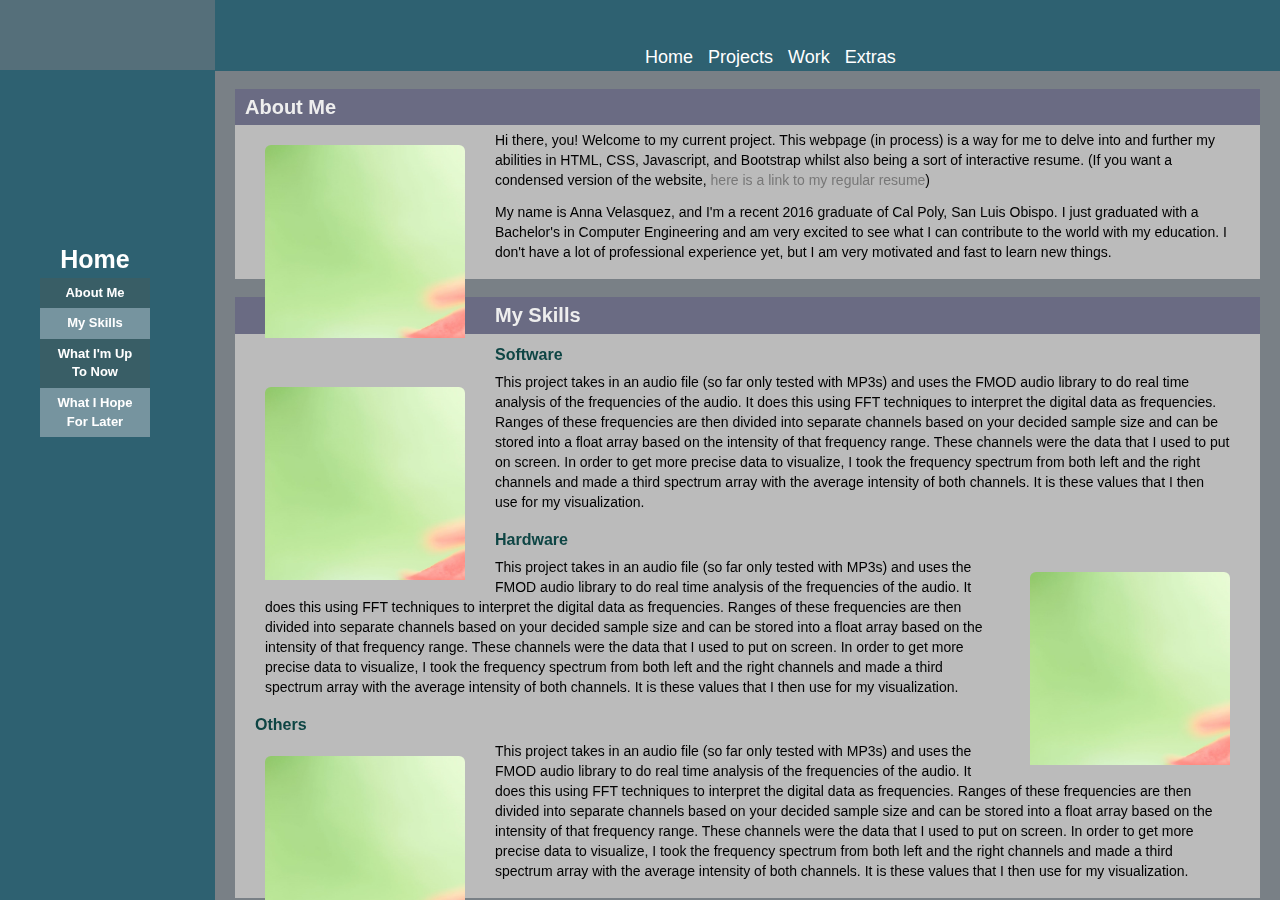
==== index.html @ 646c389b "initial" ====
<!DOCTYPE html>
<html lang="en">
<head>

   <meta charset="UTF-8">
   <meta name="description" content="Anna's Webpage of Awesome" />
   <meta name="author" content="Anna Velasquez" />

   <link rel="stylesheet" href="bootstrap/css/bootstrap.min.css">
   <link rel="stylesheet" type="text/css" href="webpageTheme.css">

   <script src="https://code.jquery.com/jquery-3.1.0.min.js" integrity="sha256-cCueBR6CsyA4/9szpPfrX3s49M9vUU5BgtiJj06wt/s=" crossorigin="anonymous"></script>
   <script src="bootstrap/js/bootstrap.min.js"></script>
   <script src="scripts/webpageScript.js"></script> 
   <script src="https://cdn.firebase.com/js/client/2.4.2/firebase.js"></script>

   <title>Webpage of Awesome - Home</title>

</head>


<body style="background-color: #798086;"> 
   
   <!-- Upper block (main title, fixed) -->
   <div class="blocked"> 
      <div class="full">
         <div class="corner"> </div>
         <ul class="list-inline">
            <li> <a href="main.html">Home</a> </li>
            <li> <a href="projects.html">Projects</a> </li>
            <li> <a href="work.html">Work</a> </li>
            <li> <a href="extra.html">Extras</a> </li>
         </ul>
      </div>
   </div>



   <!-- Lower block (Menu and Content) -->
   <div class="blocked">

      <!-- menu (Left, fixed)-->
      <div class="left">
         <div class="sideBar"></div>
         <ul class="menu">
            <div class="menuTitle">Home</div>
            <li><span class="link" onclick="scrollTo('about')">About Me</span></li>
            <li><span class="link" onclick="scrollTo('skills')">My Skills</span></li>
            <li><span class="link" onclick="scrollTo('now')">What I'm Up To Now</span></li>            
            <li><span class="link" onclick="scrollTo('later')">What I Hope For Later</span></li>
         </ul>
      </div>

      <!-- content (right, not fixed)-->
      <div class="right">
         <div class="body">

            <div class="content" id="about">
               <span class="heading">About Me</span>

               <img src="placeHolder.jpg" class="img-rounded" alt="comment" align="left">
               <div class="paragraph">
                  Hi there, you!  Welcome to my current project.  This webpage (in process) is a way for me to delve into and further my abilities in HTML, CSS, Javascript, and Bootstrap whilst also being a sort of interactive resume. (If you want a condensed version of the website, <a href="https://drive.google.com/open?id=0B1_zF8LFOOS_YWtfMFV4SWVITkE"> here is a link to my regular resume</a>)
               </div>

               <div class="paragraph">
                  My name is Anna Velasquez, and I'm a recent 2016 graduate of Cal Poly, San Luis Obispo.  I just graduated with a Bachelor's in Computer Engineering and am very excited to see what I can contribute to the world with my education.  I don't have a lot of professional experience yet, but I am very motivated and fast to learn new things. 
               </div>               
            </div> <!-- end about me -->

            <div class="content" id="skills">
               <span class="heading">My Skills</span>

               <span class="subheading">Software</span>
               <img src="placeHolder.jpg" class="img-rounded" alt="comment" align="left">
               <div class="paragraph">
                  This project takes in an audio file (so far only tested with MP3s) and uses the FMOD audio library to do real time analysis of the frequencies of the audio.  It does this using FFT techniques to interpret the digital data as frequencies.  Ranges of these frequencies are then divided into separate channels based on your decided sample size and can be stored into a float array based on the intensity of that frequency range.  These channels were the data that I used to put on screen.  In order to get more precise data to visualize, I took the frequency spectrum from both left and the right channels and made a third spectrum array with the average intensity of both channels.  It is these values that I then use for my visualization.
               </div>
               
               <span class="subheading">Hardware</span>
               <img src="placeHolder.jpg" class="img-rounded" alt="comment" align="right">
               <div class="paragraph">
                  This project takes in an audio file (so far only tested with MP3s) and uses the FMOD audio library to do real time analysis of the frequencies of the audio.  It does this using FFT techniques to interpret the digital data as frequencies.  Ranges of these frequencies are then divided into separate channels based on your decided sample size and can be stored into a float array based on the intensity of that frequency range.  These channels were the data that I used to put on screen.  In order to get more precise data to visualize, I took the frequency spectrum from both left and the right channels and made a third spectrum array with the average intensity of both channels.  It is these values that I then use for my visualization.
               </div>

               <span class="subheading">Others</span>
               <img src="placeHolder.jpg" class="img-rounded" alt="comment" align="left">
               <div class="paragraph">
                  This project takes in an audio file (so far only tested with MP3s) and uses the FMOD audio library to do real time analysis of the frequencies of the audio.  It does this using FFT techniques to interpret the digital data as frequencies.  Ranges of these frequencies are then divided into separate channels based on your decided sample size and can be stored into a float array based on the intensity of that frequency range.  These channels were the data that I used to put on screen.  In order to get more precise data to visualize, I took the frequency spectrum from both left and the right channels and made a third spectrum array with the average intensity of both channels.  It is these values that I then use for my visualization.
               </div>                             
            </div> <!-- end skils -->

            <div class="content" id="now">
               <span class="heading">What I'm Up To Now</span>
               <span class="subheading">Audio Bars (Iteration 1)</span>
               <div class="paragraph">
                  The first visual I made was a simple set of audio bars.  I have row of 64 bars representing 64 sets of frequency ranges from the averaged spectrum array. The height of these bars are simply based of the intensity of each channel. The bars go from low frequency to high from left to right. 
               </div>
            

               <span class="subheading">Planets and Rings (Iteration 2)</span>
               <div class="paragraph">
                  To make my visualizer more interesting, I decided to do a simple hierarchial animation of planets orbiting around a large sphere.  The middle sphere represents the beat detection of the song while the circling planets and their oscillating rings represent the different frequency channels.
               </div>


               <span class="subheading">Beat Detection</span>
               <div class="paragraph">
                  To add some more visual interest to my visualizer, I wanted there to be an effect when there is a heavy beat in my song.  The beats I wanted to visualize were a loud low bass thump and a crash snare sound.  
               </div>

              

            </div> <!-- end now -->

            <div class="content" id="later">
               <span class="heading">What I Hope For Later</span>
               <span class="subheading">Controls</span>
               <div class="paragraph">
                  Listed below are some of the controls that a user can use with my visualizer such as camera controls, pause/play, and a visualizer mode toggle.
                  <ul class="square-bullet">
                     <li><span class="list-item">W - Camera zoom in.</span></li>
                     <li><span class="list-item">S - Camera zoom out.</span></li>
                     <li><span class="list-item">A - Camera strafes left</span></li>
                     <li><span class="list-item">D - Camera strafes right</span></li>
                     <li><span class="list-item">Mouse - Pitch and Yaw controsl</span></li>
                     <li><span class="list-item">Space - Brings camera back to 'home'</span></li>
                     <li><span class="list-item">P - Play/Pause music (Music starts paused)</span></li>
                     <li><span class="list-item">M - Toggle between visualizer modes (Mode starts as audio bars)</span></li>
                  </ul>
               </div>
            </div>  <!-- end later -->    

         </div>
      </div>

   </div>

</body>
</html>
---- webpageTheme.css ----
html, body{
      margin: 0;
      padding: 0;
      font-family: Verdana, Geneva, sans-serif;
   }

   .content a {
      color: #777777;
   }

   a {
      color: #ffffff;
      text-decoration: none;
   }

   ul.list-inline {
      margin: 45px 0 0 0;
      padding-left: 50%;
      font-size: 18px;
   }

   .left {
      display: block;
      margin: 0;
      background-color: #2e6171;
      width: 15%;
      min-width: 200px;
   }  

   .sideBar {
      background-color: #2e6171;
      position: absolute;
      width: calc(200px + 15px);
      height: calc(100% - 70px);
      z-index: -5;
   } 

   .img-rounded {
      width: 200px;
      height: 200px;
      margin: 20px 30px 0px;
      padding-bottom: 7px;
      text-align: left
   }

   /*menu things*/
      .menuTitle {
         display: block;
         font-weight: bold;
         font-size: 25px;
         color: #FFFFFF;
         text-align: center;
      }

      ul.menu {
         list-style-type: none;
         margin: 172px 0 auto auto;
         display: block;
         position: fixed;
         width: 150px;
      }

      span.link {
         display: block;
         font-weight: bold;
         font-size: 13px;
         color: #FFFFFF;
         text-align: center;
         padding: 6px 10px;
      }
      
      .menu li:nth-child(odd) {
         background-color: #76949f;
      }

      .menu li span.link:hover {
         background-color: #6a6b83;
         cursor: pointer;
      }

      .menu li:nth-child(even) {
         background-color: #395e66;
      }

   .right {
      overflow: hidden;
      display: block;
      float: right;
      width: calc(100% - 215px);
      min-width: 400px;
      margin: 0;
      padding: 0;
   }

   .body {
      position: fixed;
      height: calc(100% - 70px);
      overflow: auto;
   }

   .content {
      background-color: #bbbbbb;
      margin: 18px 20px 0px 20px;
      padding-bottom: 10px;
   }

   .full {
      overflow: hidden;
      display: block;
      position: static;
      float: right;
      width: 100%;
      min-width: 385px;
      min-height: 70px;
      background-color: #2e6171;
      z-index: -20;
   }

   .corner {
      overflow: hidden;
      display: block;
      position: static;
      float: left;
      width: calc(200px + 15px);
      min-height: 70px;
      height: inherit;
      background-color: #556f7a;
      margin-bottom: 0px;
      z-index: 50;
   }


   .blocked {
      display: block; 
      width: 100%;
      min-height: 70px;
   }



   .pageLinks {
      color: #EEEEEE;
      font-weight: bold;
      font-size: 16px;
      float: right;
      padding: 15px;
      display: inline-block;
      vertical-align: middle;
   }

   .heading {
      display: block;
      color: #EEEEEE;
      font-weight: bold;
      font-size: 20px;
      padding: 4px 10px;
      background-color: #6a6b83;
   }

   .subheading {
      display: block;
      color: #0E4544;
      font-size: 16px;
      font-weight: bold;
      margin: 10px 20px 0px;
   }

   .paragraph, .gallery {
      margin: 5px 30px 0px;
      padding-bottom: 7px;
      color: black;

   }

   .gallery {
      overflow: hidden;
   }

   ul.square-bullet {
      list-style-type: square;
      margin: 0;
   }

   ul.square-bullet li {
      color: #0E4544;
   }

   ul.square-bullet span.list-item {
      color: #000000;
   }

   .captioned {
      display: inline-block;
      border: #AAAAAA solid 2px;
      padding: 5px;
      margin: 2px;
      vertical-align: top;
   }

   .captioned span {
      display: block;
      color: #0E4544;
      font-size: 14px;
   }

   img.thumb {
      max-width: 200px;
      width: 100%;
      height: auto;
      display: inline-block;
   }

   img.thumb-enlarged, img.inlined {
      max-width: 600px;
      width: 100%;
      height: auto;
      display: inline-block;
   }

   .captioned img.thumb:hover, .captioned img.thumb-enlarged:hover {
      cursor: pointer;
   }
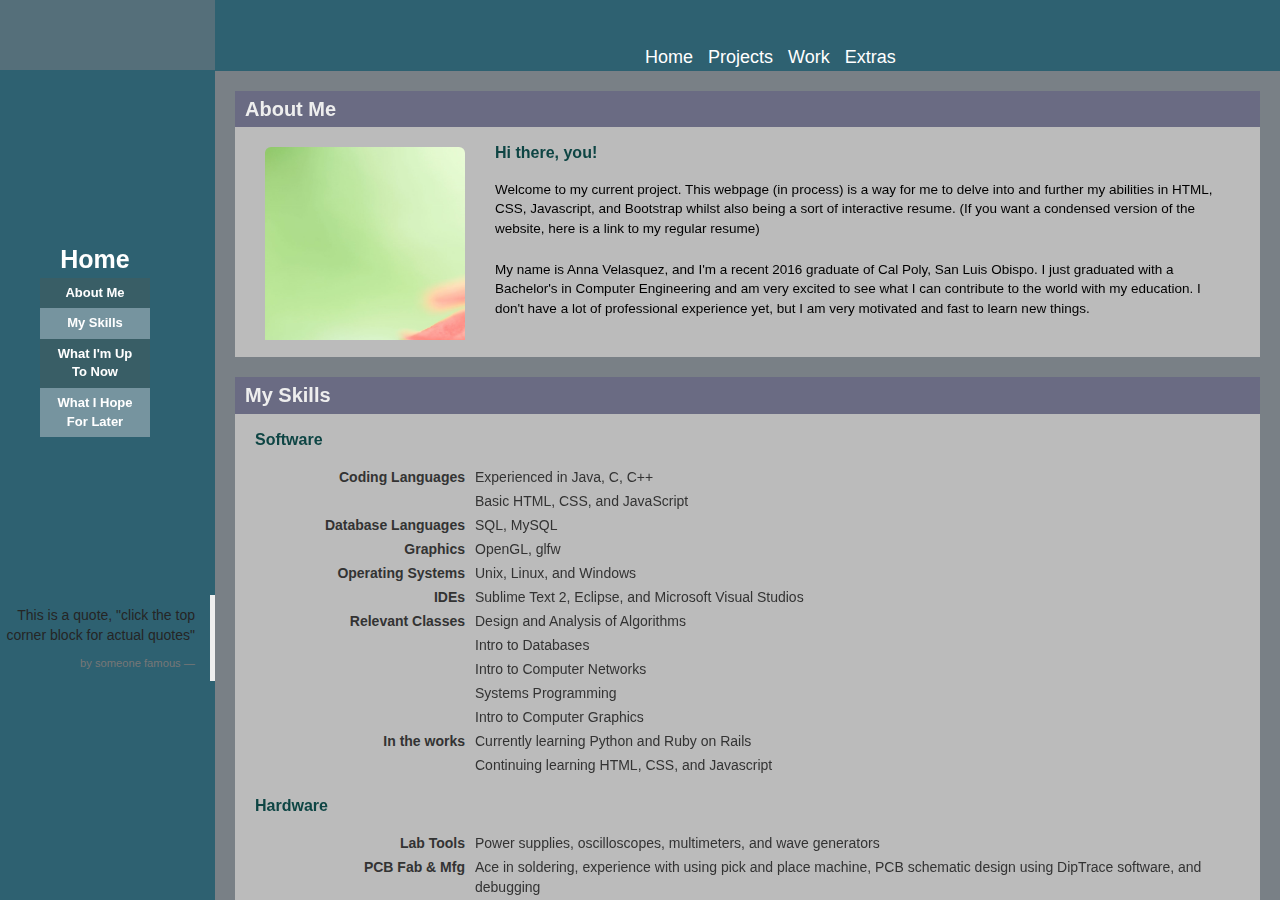
==== commit d5fae94f: "Random quote and updated content" ====
--- a/index.html
+++ b/index.html
@@ -12,7 +12,9 @@
    <script src="https://code.jquery.com/jquery-3.1.0.min.js" integrity="sha256-cCueBR6CsyA4/9szpPfrX3s49M9vUU5BgtiJj06wt/s=" crossorigin="anonymous"></script>
    <script src="bootstrap/js/bootstrap.min.js"></script>
    <script src="scripts/webpageScript.js"></script> 
-   <script src="https://cdn.firebase.com/js/client/2.4.2/firebase.js"></script>
+
+
+
 
    <title>Webpage of Awesome - Home</title>
 
@@ -24,7 +26,7 @@
    <!-- Upper block (main title, fixed) -->
    <div class="blocked"> 
       <div class="full">
-         <div class="corner"> </div>
+         <div class="corner" onclick="quoteChange()"> </div>
          <ul class="list-inline">
             <li> <a href="main.html">Home</a> </li>
             <li> <a href="projects.html">Projects</a> </li>
@@ -41,14 +43,22 @@
 
       <!-- menu (Left, fixed)-->
       <div class="left">
-         <div class="sideBar"></div>
-         <ul class="menu">
-            <div class="menuTitle">Home</div>
-            <li><span class="link" onclick="scrollTo('about')">About Me</span></li>
-            <li><span class="link" onclick="scrollTo('skills')">My Skills</span></li>
-            <li><span class="link" onclick="scrollTo('now')">What I'm Up To Now</span></li>            
-            <li><span class="link" onclick="scrollTo('later')">What I Hope For Later</span></li>
-         </ul>
+         <div class="sideBar">
+            <ul class="menu">
+               <div class="menuTitle">Home</div>
+               <li><span class="link" onclick="scrollTo('about')">About Me</span></li>
+               <li><span class="link" onclick="scrollTo('skills')">My Skills</span></li>
+               <li><span class="link" onclick="scrollTo('now')">What I'm Up To Now</span></li>            
+               <li><span class="link" onclick="scrollTo('later')">What I Hope For Later</span></li>
+            </ul>
+
+            <div class="ranQuote">
+               <blockquote class="blockquote-reverse">
+                  <p>This is a quote, "click the top corner block for actual quotes"</p>
+                  <footer>by someone famous</footer>
+               </blockquote>
+            </div>
+         </div>
       </div>
 
       <!-- content (right, not fixed)-->
@@ -57,60 +67,72 @@
 
             <div class="content" id="about">
                <span class="heading">About Me</span>
+               <img src="placeHolder.jpg" class="img-rounded" align="left" height="100%" width="100%">  
+               <span class="subheading">Hi there, you!</span>
+               <p>
+                  Welcome to my current project.  This webpage (in process) is a way for me to delve into and further my abilities in HTML, CSS, Javascript, and Bootstrap whilst also being a sort of interactive resume. (If you want a condensed version of the website, <a href="https://drive.google.com/open?id=0B1_zF8LFOOS_YWtfMFV4SWVITkE"> </a>here is a link to my regular resume)
+               </p>
 
-               <img src="placeHolder.jpg" class="img-rounded" alt="comment" align="left">
-               <div class="paragraph">
-                  Hi there, you!  Welcome to my current project.  This webpage (in process) is a way for me to delve into and further my abilities in HTML, CSS, Javascript, and Bootstrap whilst also being a sort of interactive resume. (If you want a condensed version of the website, <a href="https://drive.google.com/open?id=0B1_zF8LFOOS_YWtfMFV4SWVITkE"> here is a link to my regular resume</a>)
-               </div>
-
-               <div class="paragraph">
+               <p>
                   My name is Anna Velasquez, and I'm a recent 2016 graduate of Cal Poly, San Luis Obispo.  I just graduated with a Bachelor's in Computer Engineering and am very excited to see what I can contribute to the world with my education.  I don't have a lot of professional experience yet, but I am very motivated and fast to learn new things. 
-               </div>               
+               </p>               
             </div> <!-- end about me -->
 
             <div class="content" id="skills">
                <span class="heading">My Skills</span>
 
                <span class="subheading">Software</span>
-               <img src="placeHolder.jpg" class="img-rounded" alt="comment" align="left">
-               <div class="paragraph">
-                  This project takes in an audio file (so far only tested with MP3s) and uses the FMOD audio library to do real time analysis of the frequencies of the audio.  It does this using FFT techniques to interpret the digital data as frequencies.  Ranges of these frequencies are then divided into separate channels based on your decided sample size and can be stored into a float array based on the intensity of that frequency range.  These channels were the data that I used to put on screen.  In order to get more precise data to visualize, I took the frequency spectrum from both left and the right channels and made a third spectrum array with the average intensity of both channels.  It is these values that I then use for my visualization.
-               </div>
-               
+                  <dl class="dl-horizontal">
+                    <dt>Coding Languages</dt>
+                    <dd>Experienced in Java, C, C++</dd>
+                    <dd>Basic HTML, CSS, and JavaScript</dd>
+
+                    <dt>Database Languages</dt>
+                    <dd>SQL, MySQL</dd>
+
+                    <dt>Graphics</dt>
+                    <dd>OpenGL, glfw</dd>
+
+                    <dt>Operating Systems</dt>
+                    <dd>Unix, Linux, and Windows</dd>
+
+                    <dt>IDEs</dt>
+                    <dd>Sublime Text 2, Eclipse, and Microsoft Visual Studios</dd>
+
+                    <dt>Relevant Classes</dt>
+                    <dd>Design and Analysis of Algorithms</dd>
+                    <dd>Intro to Databases</dd>
+                    <dd>Intro to Computer Networks</dd>
+                    <dd>Systems Programming</dd>
+                    <dd>Intro to Computer Graphics</dd>
+
+                    <dt>In the works</dt>
+                    <dd>Currently learning Python and Ruby on Rails</dd>
+                    <dd>Continuing learning HTML, CSS, and Javascript</dd>
+                  </dl>
+
                <span class="subheading">Hardware</span>
-               <img src="placeHolder.jpg" class="img-rounded" alt="comment" align="right">
-               <div class="paragraph">
-                  This project takes in an audio file (so far only tested with MP3s) and uses the FMOD audio library to do real time analysis of the frequencies of the audio.  It does this using FFT techniques to interpret the digital data as frequencies.  Ranges of these frequencies are then divided into separate channels based on your decided sample size and can be stored into a float array based on the intensity of that frequency range.  These channels were the data that I used to put on screen.  In order to get more precise data to visualize, I took the frequency spectrum from both left and the right channels and made a third spectrum array with the average intensity of both channels.  It is these values that I then use for my visualization.
-               </div>
+                  <dl class="dl-horizontal">
+                     <dt>Lab Tools</dt>
+                     <dd>Power supplies, oscilloscopes, multimeters, and wave generators</dd>
+
+                     <dt>PCB Fab & Mfg</dt>
+                     <dd>Ace in soldering, experience with using pick and place machine, PCB schematic design using DipTrace software, and debugging</dd>
+                  </dl>
 
                <span class="subheading">Others</span>
-               <img src="placeHolder.jpg" class="img-rounded" alt="comment" align="left">
-               <div class="paragraph">
-                  This project takes in an audio file (so far only tested with MP3s) and uses the FMOD audio library to do real time analysis of the frequencies of the audio.  It does this using FFT techniques to interpret the digital data as frequencies.  Ranges of these frequencies are then divided into separate channels based on your decided sample size and can be stored into a float array based on the intensity of that frequency range.  These channels were the data that I used to put on screen.  In order to get more precise data to visualize, I took the frequency spectrum from both left and the right channels and made a third spectrum array with the average intensity of both channels.  It is these values that I then use for my visualization.
-               </div>                             
+                  <dl class="dl-horizontal">
+                    <dt>Writing</dt>
+                    <dd>Great technical writing and communication skills, adept at presenting information</dd>
+
+                    <dt>Other Languages</dt>
+                    <dd>Intermediate in Italian and French</dd>
+                  </dl>
             </div> <!-- end skils -->
 
             <div class="content" id="now">
                <span class="heading">What I'm Up To Now</span>
-               <span class="subheading">Audio Bars (Iteration 1)</span>
-               <div class="paragraph">
-                  The first visual I made was a simple set of audio bars.  I have row of 64 bars representing 64 sets of frequency ranges from the averaged spectrum array. The height of these bars are simply based of the intensity of each channel. The bars go from low frequency to high from left to right. 
-               </div>
-            
-
-               <span class="subheading">Planets and Rings (Iteration 2)</span>
-               <div class="paragraph">
-                  To make my visualizer more interesting, I decided to do a simple hierarchial animation of planets orbiting around a large sphere.  The middle sphere represents the beat detection of the song while the circling planets and their oscillating rings represent the different frequency channels.
-               </div>
-
-
-               <span class="subheading">Beat Detection</span>
-               <div class="paragraph">
-                  To add some more visual interest to my visualizer, I wanted there to be an effect when there is a heavy beat in my song.  The beats I wanted to visualize were a loud low bass thump and a crash snare sound.  
-               </div>
-
-              
-
+               <div class="paragraph">While I did learn a lot from my years at Cal Poly, I realize that there were</div>
             </div> <!-- end now -->
 
             <div class="content" id="later">
--- a/webpageTheme.css
+++ b/webpageTheme.css
@@ -35,6 +35,30 @@
       z-index: -5;
    } 
 
+   .ranQuote {
+      margin: 525px 0 auto auto;
+      padding-left: 5px;
+   }
+
+   .blockquote-reverse {
+      font-size: 14px;
+      color: #252525;
+   }
+
+   .dl-horizontal dd{
+      margin-left: 240px;
+      margin-bottom: 4px;
+   }
+
+   .dl-horizontal dt{
+      width: 230px;
+   }
+
+   .dl-horizontal {
+      margin-top: 15px;
+      padding-right: 10px;
+   }
+
    .img-rounded {
       width: 200px;
       height: 200px;
@@ -100,8 +124,9 @@
 
    .content {
       background-color: #bbbbbb;
-      margin: 18px 20px 0px 20px;
+      margin: 20px 20px 0px 20px;
       padding-bottom: 10px;
+      overflow: hidden;
    }
 
    .full {
@@ -162,14 +187,18 @@
       color: #0E4544;
       font-size: 16px;
       font-weight: bold;
-      margin: 10px 20px 0px;
-   }
-
-   .paragraph, .gallery {
-      margin: 5px 30px 0px;
+      margin: 15px 20px 0px;
+   }
+
+   .paragraph, .gallery, .content p {
+      margin: 15px 30px 0px;
       padding-bottom: 7px;
       color: black;
 
+   }
+
+   .content p, .content .paragraph {
+      font-size: 13.5px;
    }
 
    .gallery {
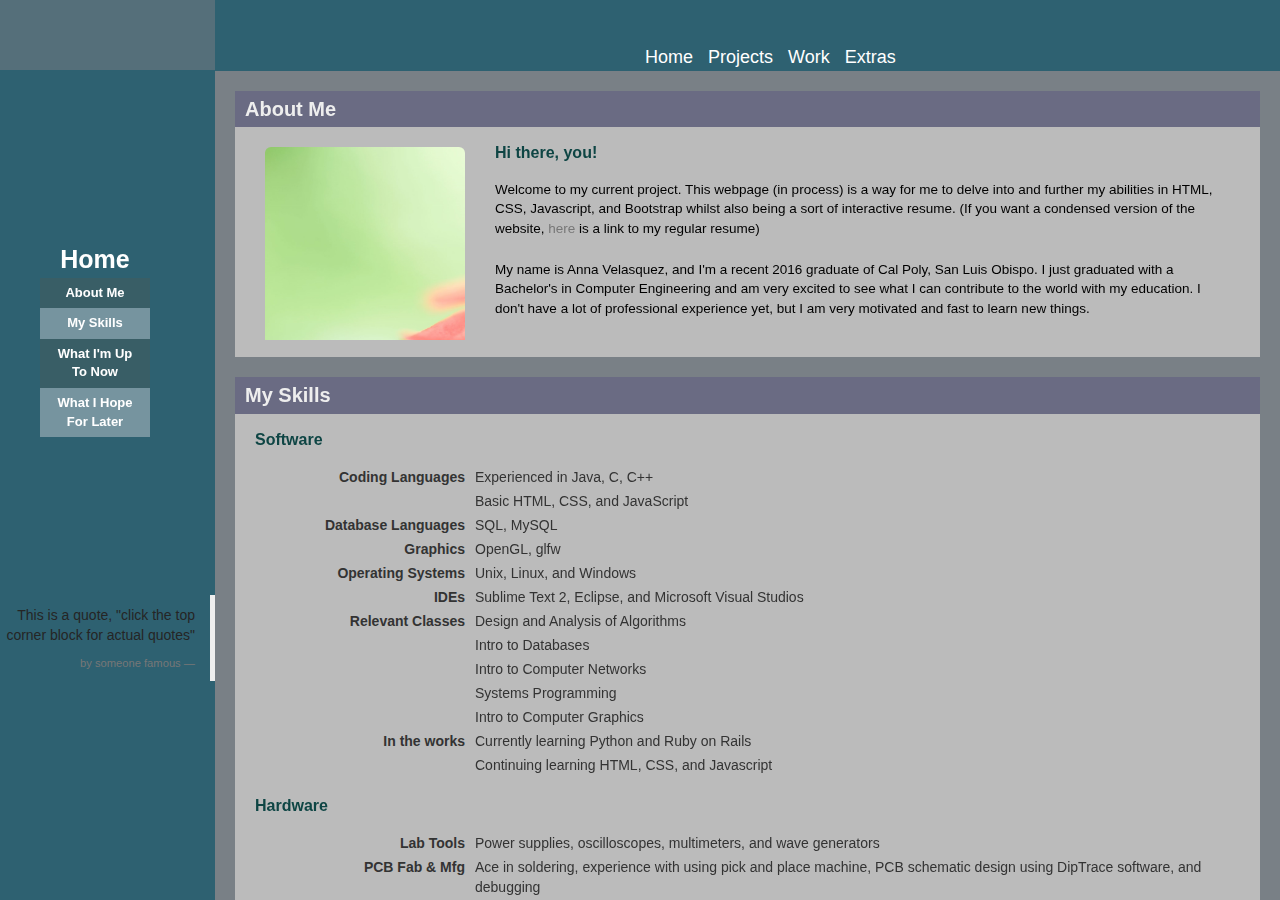
==== commit c3c64dde: "updated resume link and web page titles" ====
--- a/index.html
+++ b/index.html
@@ -13,10 +13,7 @@
    <script src="bootstrap/js/bootstrap.min.js"></script>
    <script src="scripts/webpageScript.js"></script> 
 
-
-
-
-   <title>Webpage of Awesome - Home</title>
+   <title>annakitkat - Home</title>
 
 </head>
 
@@ -70,7 +67,7 @@
                <img src="placeHolder.jpg" class="img-rounded" align="left" height="100%" width="100%">  
                <span class="subheading">Hi there, you!</span>
                <p>
-                  Welcome to my current project.  This webpage (in process) is a way for me to delve into and further my abilities in HTML, CSS, Javascript, and Bootstrap whilst also being a sort of interactive resume. (If you want a condensed version of the website, <a href="https://drive.google.com/open?id=0B1_zF8LFOOS_YWtfMFV4SWVITkE"> </a>here is a link to my regular resume)
+                  Welcome to my current project.  This webpage (in process) is a way for me to delve into and further my abilities in HTML, CSS, Javascript, and Bootstrap whilst also being a sort of interactive resume. (If you want a condensed version of the website, <a href="https://drive.google.com/open?id=0B1_zF8LFOOS_Q2FyVlB4aWQ1TVE"> here</a> is a link to my regular resume)
                </p>
 
                <p>
@@ -132,25 +129,15 @@
 
             <div class="content" id="now">
                <span class="heading">What I'm Up To Now</span>
-               <div class="paragraph">While I did learn a lot from my years at Cal Poly, I realize that there were</div>
+               <div class="paragraph">While I did learn a lot from my years at Cal Poly, I realize that there are so many directions that I can go into in the professional world.</div>
             </div> <!-- end now -->
 
             <div class="content" id="later">
                <span class="heading">What I Hope For Later</span>
-               <span class="subheading">Controls</span>
-               <div class="paragraph">
-                  Listed below are some of the controls that a user can use with my visualizer such as camera controls, pause/play, and a visualizer mode toggle.
-                  <ul class="square-bullet">
-                     <li><span class="list-item">W - Camera zoom in.</span></li>
-                     <li><span class="list-item">S - Camera zoom out.</span></li>
-                     <li><span class="list-item">A - Camera strafes left</span></li>
-                     <li><span class="list-item">D - Camera strafes right</span></li>
-                     <li><span class="list-item">Mouse - Pitch and Yaw controsl</span></li>
-                     <li><span class="list-item">Space - Brings camera back to 'home'</span></li>
-                     <li><span class="list-item">P - Play/Pause music (Music starts paused)</span></li>
-                     <li><span class="list-item">M - Toggle between visualizer modes (Mode starts as audio bars)</span></li>
-                  </ul>
-               </div>
+               <div class="subheading">Near Future</div>
+
+               <div class="subheading">Far Future</div>
+               
             </div>  <!-- end later -->    
 
          </div>
